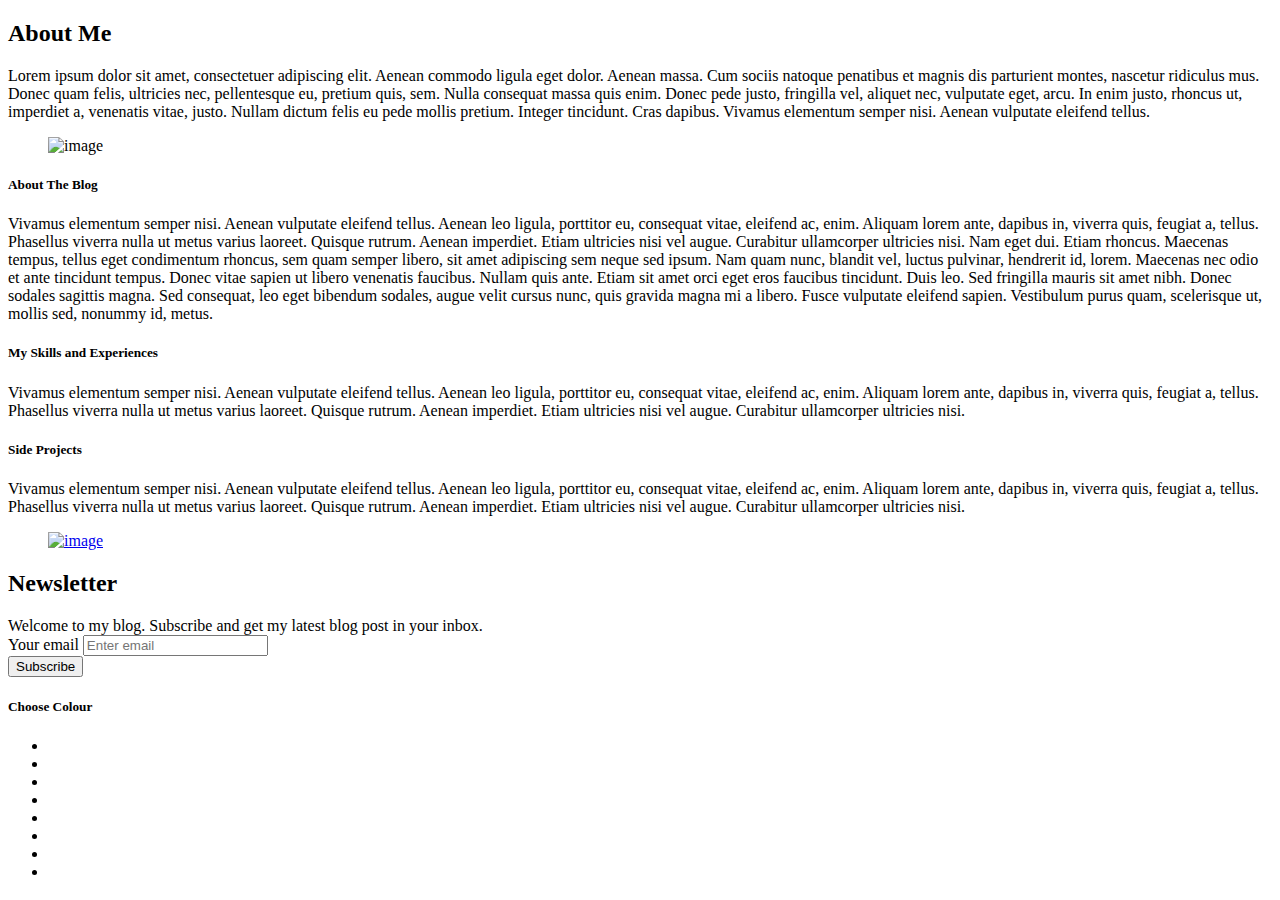
==== src/main/resources/templates/about.html @ e5a3a9a7 "Initial commit" ====
<!DOCTYPE html>
<html lang="en" xmlns:th="http://www.thymeleaf.org"> 
<head>
    <title></title>
    
    <!-- Meta -->
    <meta charset="utf-8">
    <meta http-equiv="X-UA-Compatible" content="IE=edge">
    <meta name="viewport" content="width=device-width, initial-scale=1.0">
    <meta name="description" content="Blog Template">
    <meta name="author" content="Xiaoying Riley at 3rd Wave Media">    
    <link rel="shortcut icon" href="../static/favicon.ico">

		<!-- Theme CSS -->
		<link id="theme-style" rel="stylesheet" th:href="@{/css/theme-1.css}">

</head> 

<body>

		<div th:replace="header.html::leftSide"></div>

    <div class="main-wrapper">
	    	    
	    <article class="about-section py-5">
		    <div class="container">
			    <h2 class="title mb-3">About Me</h2>
			    
			    <p>Lorem ipsum dolor sit amet, consectetuer adipiscing elit. Aenean commodo ligula eget dolor. Aenean massa. Cum sociis natoque penatibus et magnis dis parturient montes, nascetur ridiculus mus. Donec quam felis, ultricies nec, pellentesque eu, pretium quis, sem. Nulla consequat massa quis enim. Donec pede justo, fringilla vel, aliquet nec, vulputate eget, arcu. In enim justo, rhoncus ut, imperdiet a, venenatis vitae, justo. Nullam dictum felis eu pede mollis pretium. Integer tincidunt. Cras dapibus. Vivamus elementum semper nisi. Aenean vulputate eleifend tellus. </p>
			    <figure><img class="img-fluid" th:src="@{/images/about-me.jpg}" alt="image"></figure>
			    <h5 class="mt-5">About The Blog</h5>
			    <p>Vivamus elementum semper nisi. Aenean vulputate eleifend tellus. Aenean leo ligula, porttitor eu, consequat vitae, eleifend ac, enim. Aliquam lorem ante, dapibus in, viverra quis, feugiat a, tellus. Phasellus viverra nulla ut metus varius laoreet. Quisque rutrum. Aenean imperdiet. Etiam ultricies nisi vel augue. Curabitur ullamcorper ultricies nisi. Nam eget dui. Etiam rhoncus. Maecenas tempus, tellus eget condimentum rhoncus, sem quam semper libero, sit amet adipiscing sem neque sed ipsum. Nam quam nunc, blandit vel, luctus pulvinar, hendrerit id, lorem. Maecenas nec odio et ante tincidunt tempus. Donec vitae sapien ut libero venenatis faucibus. Nullam quis ante. Etiam sit amet orci eget eros faucibus tincidunt. Duis leo. Sed fringilla mauris sit amet nibh. Donec sodales sagittis magna. Sed consequat, leo eget bibendum sodales, augue velit cursus nunc, quis gravida magna mi a libero. Fusce vulputate eleifend sapien. Vestibulum purus quam, scelerisque ut, mollis sed, nonummy id, metus.</p>
			    <h5 class="mt-5">My Skills and Experiences</h5>
			    <p>Vivamus elementum semper nisi. Aenean vulputate eleifend tellus. Aenean leo ligula, porttitor eu, consequat vitae, eleifend ac, enim. Aliquam lorem ante, dapibus in, viverra quis, feugiat a, tellus. Phasellus viverra nulla ut metus varius laoreet. Quisque rutrum. Aenean imperdiet. Etiam ultricies nisi vel augue. Curabitur ullamcorper ultricies nisi.</p>
			    <h5 class="mt-5">Side Projects</h5>
			    <p>Vivamus elementum semper nisi. Aenean vulputate eleifend tellus. Aenean leo ligula, porttitor eu, consequat vitae, eleifend ac, enim. Aliquam lorem ante, dapibus in, viverra quis, feugiat a, tellus. Phasellus viverra nulla ut metus varius laoreet. Quisque rutrum. Aenean imperdiet. Etiam ultricies nisi vel augue. Curabitur ullamcorper ultricies nisi.</p>
			    
			    <figure><a href="#"><img class="img-fluid" th:src="@{/images/promo-banner.jpg}" alt="image"></a></figure>
		    </div>
	    </article><!--//about-section-->
	    
	    <section class="cta-section theme-bg-light py-5">
		    <div class="container text-center">
			    <h2 class="heading">Newsletter</h2>
			    <div class="intro">Welcome to my blog. Subscribe and get my latest blog post in your inbox.</div>
			    <form class="signup-form form-inline justify-content-center pt-3">
                    <div class="form-group">
                        <label class="sr-only" for="semail">Your email</label>
                        <input type="email" id="semail" name="semail1" class="form-control mr-md-1 semail" placeholder="Enter email">
                    </div>
                    <button type="submit" class="btn btn-primary">Subscribe</button>
                </form>
		    </div><!--//container-->
	    </section>
	    

    </div><!--//main-wrapper-->
    

    <!-- *****CONFIGURE STYLE (REMOVE ON YOUR PRODUCTION SITE)****** -->  
    <div id="config-panel" class="config-panel d-none d-lg-block">
        <div class="panel-inner">
            <a id="config-trigger" class="config-trigger config-panel-hide text-center" href="#"><i class="fas fa-cog fa-spin mx-auto" data-fa-transform="down-6"></i></a>
            <h5 class="panel-title">Choose Colour</h5>
            <ul id="color-options" class="list-inline mb-0">
                <li class="theme-1 active list-inline-item"><a data-style="assets/css/theme-1.css" href="#"></a></li>
                <li class="theme-2  list-inline-item"><a data-style="assets/css/theme-2.css" href="#"></a></li>
                <li class="theme-3  list-inline-item"><a data-style="assets/css/theme-3.css" href="#"></a></li>
                <li class="theme-4  list-inline-item"><a data-style="assets/css/theme-4.css" href="#"></a></li>
                <li class="theme-5  list-inline-item"><a data-style="assets/css/theme-5.css" href="#"></a></li>
                <li class="theme-6  list-inline-item"><a data-style="assets/css/theme-6.css" href="#"></a></li>
                <li class="theme-7  list-inline-item"><a data-style="assets/css/theme-7.css" href="#"></a></li>
                <li class="theme-8  list-inline-item"><a data-style="assets/css/theme-8.css" href="#"></a></li>
            </ul>
            <a id="config-close" class="close" href="#"><i class="fa fa-times-circle"></i></a>
        </div><!--//panel-inner-->
    </div><!--//configure-panel-->

    
       
    <!-- Javascript -->          
    <script th:src="@{/plugins/jquery-3.3.1.min.js}"></script>
    <script th:src="@{/plugins/popper.min.js}"></script>
    <script th:src="@{/plugins/bootstrap/js/bootstrap.min.js}"></script>
    
    <!-- Style Switcher (REMOVE ON YOUR PRODUCTION SITE) -->
    <script th:src="@{/js/demo/style-switcher.js}"></script>
    

</body>
</html>
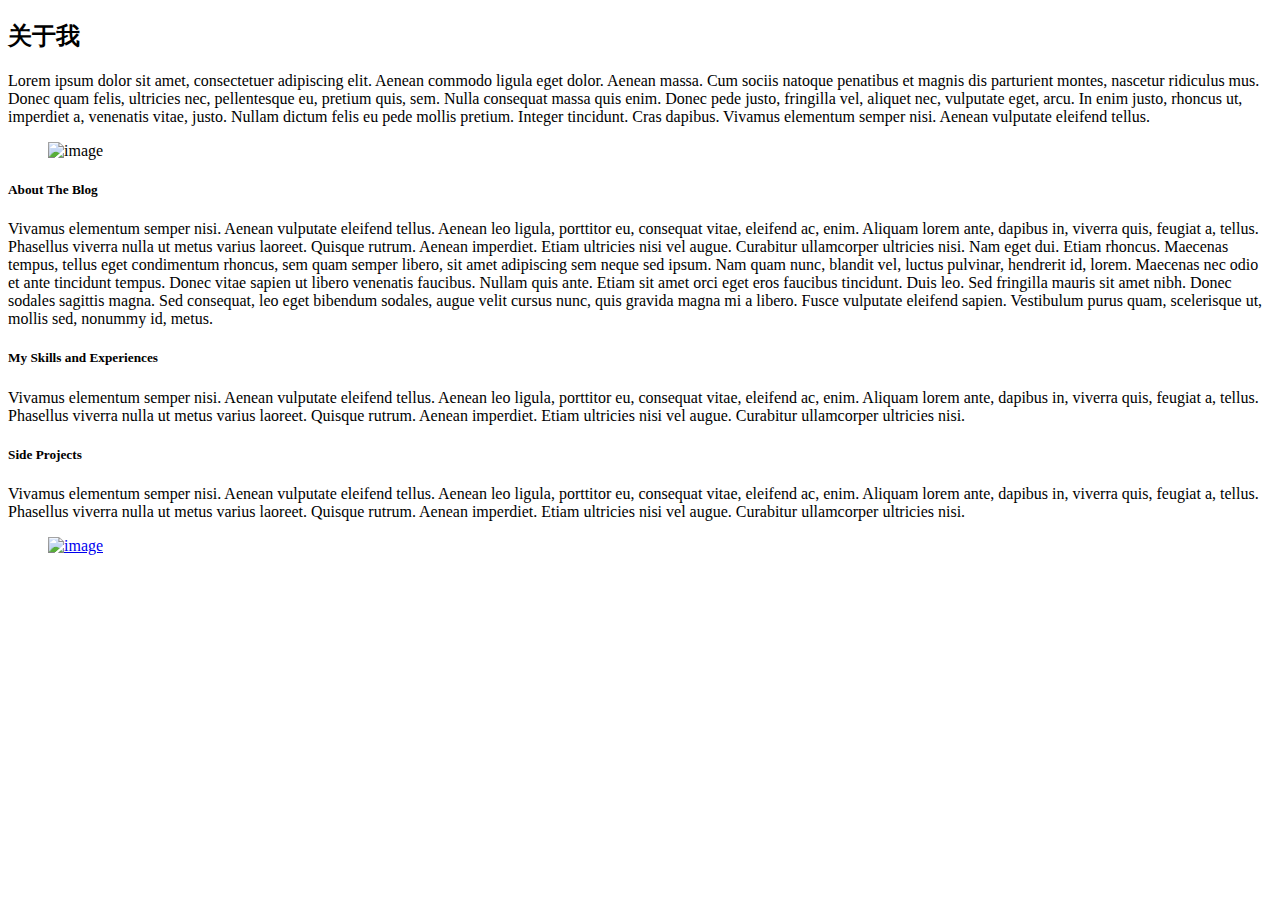
==== commit 0b91a567: "新增404页面,添加新文章页面,还没完全完成上传新文章的功能,还需要把md文件转为String存到数据库" ====
--- a/src/main/resources/templates/about.html
+++ b/src/main/resources/templates/about.html
@@ -12,7 +12,7 @@
     <link rel="shortcut icon" href="../static/favicon.ico">
 
 		<!-- Theme CSS -->
-		<link id="theme-style" rel="stylesheet" th:href="@{/css/theme-1.css}">
+		<link id="theme-style" rel="stylesheet" th:href="@{/css/theme-4.css}">
 
 </head> 
 
@@ -24,7 +24,7 @@
 	    	    
 	    <article class="about-section py-5">
 		    <div class="container">
-			    <h2 class="title mb-3">About Me</h2>
+			    <h2 class="title mb-3">关于我</h2>
 			    
 			    <p>Lorem ipsum dolor sit amet, consectetuer adipiscing elit. Aenean commodo ligula eget dolor. Aenean massa. Cum sociis natoque penatibus et magnis dis parturient montes, nascetur ridiculus mus. Donec quam felis, ultricies nec, pellentesque eu, pretium quis, sem. Nulla consequat massa quis enim. Donec pede justo, fringilla vel, aliquet nec, vulputate eget, arcu. In enim justo, rhoncus ut, imperdiet a, venenatis vitae, justo. Nullam dictum felis eu pede mollis pretium. Integer tincidunt. Cras dapibus. Vivamus elementum semper nisi. Aenean vulputate eleifend tellus. </p>
 			    <figure><img class="img-fluid" th:src="@{/images/about-me.jpg}" alt="image"></figure>
@@ -39,7 +39,7 @@
 		    </div>
 	    </article><!--//about-section-->
 	    
-	    <section class="cta-section theme-bg-light py-5">
+	    <!--<section class="cta-section theme-bg-light py-5">
 		    <div class="container text-center">
 			    <h2 class="heading">Newsletter</h2>
 			    <div class="intro">Welcome to my blog. Subscribe and get my latest blog post in your inbox.</div>
@@ -49,42 +49,21 @@
                         <input type="email" id="semail" name="semail1" class="form-control mr-md-1 semail" placeholder="Enter email">
                     </div>
                     <button type="submit" class="btn btn-primary">Subscribe</button>
-                </form>
-		    </div><!--//container-->
-	    </section>
+          </form>
+		    </div>&lt;!&ndash;//container&ndash;&gt;
+	    </section>-->
 	    
 
     </div><!--//main-wrapper-->
     
 
-    <!-- *****CONFIGURE STYLE (REMOVE ON YOUR PRODUCTION SITE)****** -->  
-    <div id="config-panel" class="config-panel d-none d-lg-block">
-        <div class="panel-inner">
-            <a id="config-trigger" class="config-trigger config-panel-hide text-center" href="#"><i class="fas fa-cog fa-spin mx-auto" data-fa-transform="down-6"></i></a>
-            <h5 class="panel-title">Choose Colour</h5>
-            <ul id="color-options" class="list-inline mb-0">
-                <li class="theme-1 active list-inline-item"><a data-style="assets/css/theme-1.css" href="#"></a></li>
-                <li class="theme-2  list-inline-item"><a data-style="assets/css/theme-2.css" href="#"></a></li>
-                <li class="theme-3  list-inline-item"><a data-style="assets/css/theme-3.css" href="#"></a></li>
-                <li class="theme-4  list-inline-item"><a data-style="assets/css/theme-4.css" href="#"></a></li>
-                <li class="theme-5  list-inline-item"><a data-style="assets/css/theme-5.css" href="#"></a></li>
-                <li class="theme-6  list-inline-item"><a data-style="assets/css/theme-6.css" href="#"></a></li>
-                <li class="theme-7  list-inline-item"><a data-style="assets/css/theme-7.css" href="#"></a></li>
-                <li class="theme-8  list-inline-item"><a data-style="assets/css/theme-8.css" href="#"></a></li>
-            </ul>
-            <a id="config-close" class="close" href="#"><i class="fa fa-times-circle"></i></a>
-        </div><!--//panel-inner-->
-    </div><!--//configure-panel-->
 
-    
-       
     <!-- Javascript -->          
     <script th:src="@{/plugins/jquery-3.3.1.min.js}"></script>
     <script th:src="@{/plugins/popper.min.js}"></script>
     <script th:src="@{/plugins/bootstrap/js/bootstrap.min.js}"></script>
     
-    <!-- Style Switcher (REMOVE ON YOUR PRODUCTION SITE) -->
-    <script th:src="@{/js/demo/style-switcher.js}"></script>
+
     
 
 </body>
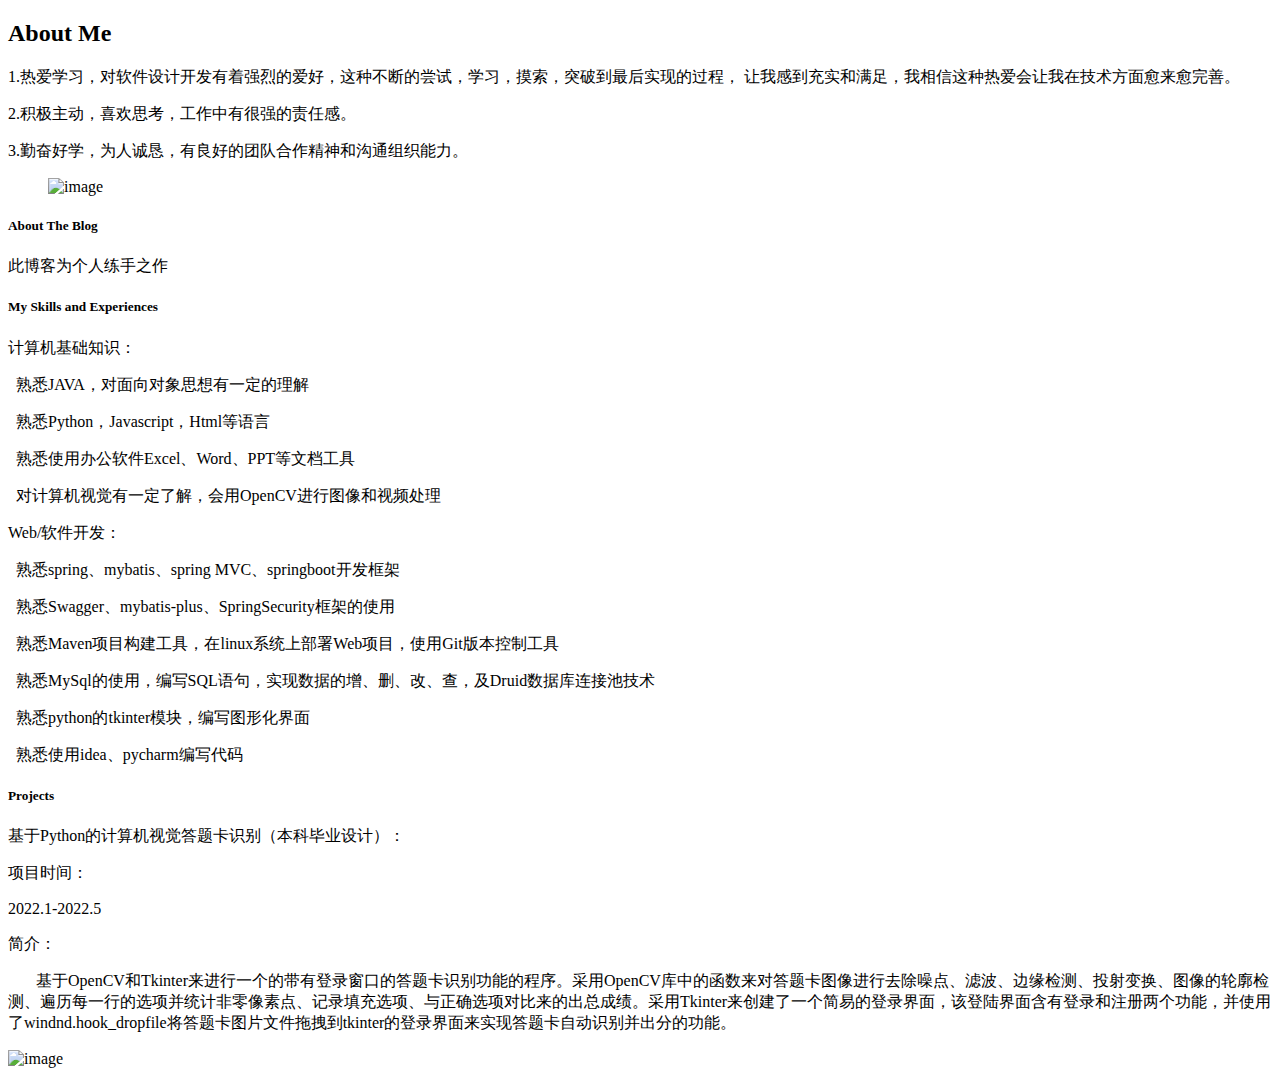
==== commit 4abb877e: "修复了一些小bug" ====
--- a/src/main/resources/templates/about.html
+++ b/src/main/resources/templates/about.html
@@ -24,35 +24,45 @@
 	    	    
 	    <article class="about-section py-5">
 		    <div class="container">
-			    <h2 class="title mb-3">关于我</h2>
+			    <h2 class="title mb-3">About Me</h2>
 			    
-			    <p>Lorem ipsum dolor sit amet, consectetuer adipiscing elit. Aenean commodo ligula eget dolor. Aenean massa. Cum sociis natoque penatibus et magnis dis parturient montes, nascetur ridiculus mus. Donec quam felis, ultricies nec, pellentesque eu, pretium quis, sem. Nulla consequat massa quis enim. Donec pede justo, fringilla vel, aliquet nec, vulputate eget, arcu. In enim justo, rhoncus ut, imperdiet a, venenatis vitae, justo. Nullam dictum felis eu pede mollis pretium. Integer tincidunt. Cras dapibus. Vivamus elementum semper nisi. Aenean vulputate eleifend tellus. </p>
-			    <figure><img class="img-fluid" th:src="@{/images/about-me.jpg}" alt="image"></figure>
+			    <p>
+						1.热爱学习，对软件设计开发有着强烈的爱好，这种不断的尝试，学习，摸索，突破到最后实现的过程， 让我感到充实和满足，我相信这种热爱会让我在技术方面愈来愈完善。
+					</p>
+					<p>2.积极主动，喜欢思考，工作中有很强的责任感。
+					</p>
+					<p>
+						3.勤奋好学，为人诚恳，有良好的团队合作精神和沟通组织能力。
+					</p>
+			    <figure><img class="img-fluid" th:src="@{/images/about02.jpg}" alt="image"></figure>
 			    <h5 class="mt-5">About The Blog</h5>
-			    <p>Vivamus elementum semper nisi. Aenean vulputate eleifend tellus. Aenean leo ligula, porttitor eu, consequat vitae, eleifend ac, enim. Aliquam lorem ante, dapibus in, viverra quis, feugiat a, tellus. Phasellus viverra nulla ut metus varius laoreet. Quisque rutrum. Aenean imperdiet. Etiam ultricies nisi vel augue. Curabitur ullamcorper ultricies nisi. Nam eget dui. Etiam rhoncus. Maecenas tempus, tellus eget condimentum rhoncus, sem quam semper libero, sit amet adipiscing sem neque sed ipsum. Nam quam nunc, blandit vel, luctus pulvinar, hendrerit id, lorem. Maecenas nec odio et ante tincidunt tempus. Donec vitae sapien ut libero venenatis faucibus. Nullam quis ante. Etiam sit amet orci eget eros faucibus tincidunt. Duis leo. Sed fringilla mauris sit amet nibh. Donec sodales sagittis magna. Sed consequat, leo eget bibendum sodales, augue velit cursus nunc, quis gravida magna mi a libero. Fusce vulputate eleifend sapien. Vestibulum purus quam, scelerisque ut, mollis sed, nonummy id, metus.</p>
+			    <p>
+						此博客为个人练手之作
+					</p>
 			    <h5 class="mt-5">My Skills and Experiences</h5>
-			    <p>Vivamus elementum semper nisi. Aenean vulputate eleifend tellus. Aenean leo ligula, porttitor eu, consequat vitae, eleifend ac, enim. Aliquam lorem ante, dapibus in, viverra quis, feugiat a, tellus. Phasellus viverra nulla ut metus varius laoreet. Quisque rutrum. Aenean imperdiet. Etiam ultricies nisi vel augue. Curabitur ullamcorper ultricies nisi.</p>
-			    <h5 class="mt-5">Side Projects</h5>
-			    <p>Vivamus elementum semper nisi. Aenean vulputate eleifend tellus. Aenean leo ligula, porttitor eu, consequat vitae, eleifend ac, enim. Aliquam lorem ante, dapibus in, viverra quis, feugiat a, tellus. Phasellus viverra nulla ut metus varius laoreet. Quisque rutrum. Aenean imperdiet. Etiam ultricies nisi vel augue. Curabitur ullamcorper ultricies nisi.</p>
-			    
-			    <figure><a href="#"><img class="img-fluid" th:src="@{/images/promo-banner.jpg}" alt="image"></a></figure>
+					<p>计算机基础知识：</p>
+					<p>		&nbsp;&nbsp;熟悉JAVA，对面向对象思想有一定的理解</p>
+					<p>		&nbsp;&nbsp;熟悉Python，Javascript，Html等语言</p>
+					<p>		&nbsp;&nbsp;熟悉使用办公软件Excel、Word、PPT等文档工具</p>
+					<p>		&nbsp;&nbsp;对计算机视觉有一定了解，会用OpenCV进行图像和视频处理</p>
+					<p>Web/软件开发：</p>
+					<p>		&nbsp;&nbsp;熟悉spring、mybatis、spring MVC、springboot开发框架</p>
+					<p>		&nbsp;&nbsp;熟悉Swagger、mybatis-plus、SpringSecurity框架的使用</p>
+					<p>		&nbsp;&nbsp;熟悉Maven项目构建工具，在linux系统上部署Web项目，使用Git版本控制工具</p>
+					<p>		&nbsp;&nbsp;熟悉MySql的使用，编写SQL语句，实现数据的增、删、改、查，及Druid数据库连接池技术</p>
+					<p>		&nbsp;&nbsp;熟悉python的tkinter模块，编写图形化界面</p>
+					<p>		&nbsp;&nbsp;熟悉使用idea、pycharm编写代码</p>
+					<p></p>
+
+			    <h5 class="mt-5">Projects</h5>
+					<p>基于Python的计算机视觉答题卡识别（本科毕业设计）：</p>
+					<p>项目时间：</p>
+					<p>2022.1-2022.5</p>
+					<p>简介：</p>
+					<p>		&nbsp;&nbsp;&nbsp;&nbsp;&nbsp;&nbsp;&nbsp;基于OpenCV和Tkinter来进行一个的带有登录窗口的答题卡识别功能的程序。采用OpenCV库中的函数来对答题卡图像进行去除噪点、滤波、边缘检测、投射变换、图像的轮廓检测、遍历每一行的选项并统计非零像素点、记录填充选项、与正确选项对比来的出总成绩。采用Tkinter来创建了一个简易的登录界面，该登陆界面含有登录和注册两个功能，并使用了windnd.hook_dropfile将答题卡图片文件拖拽到tkinter的登录界面来实现答题卡自动识别并出分的功能。</p>
+			    <img class="img-fluid" th:src="@{/images/about01.jpg}" alt="image">
 		    </div>
 	    </article><!--//about-section-->
-	    
-	    <!--<section class="cta-section theme-bg-light py-5">
-		    <div class="container text-center">
-			    <h2 class="heading">Newsletter</h2>
-			    <div class="intro">Welcome to my blog. Subscribe and get my latest blog post in your inbox.</div>
-			    <form class="signup-form form-inline justify-content-center pt-3">
-                    <div class="form-group">
-                        <label class="sr-only" for="semail">Your email</label>
-                        <input type="email" id="semail" name="semail1" class="form-control mr-md-1 semail" placeholder="Enter email">
-                    </div>
-                    <button type="submit" class="btn btn-primary">Subscribe</button>
-          </form>
-		    </div>&lt;!&ndash;//container&ndash;&gt;
-	    </section>-->
-	    
 
     </div><!--//main-wrapper-->
     
